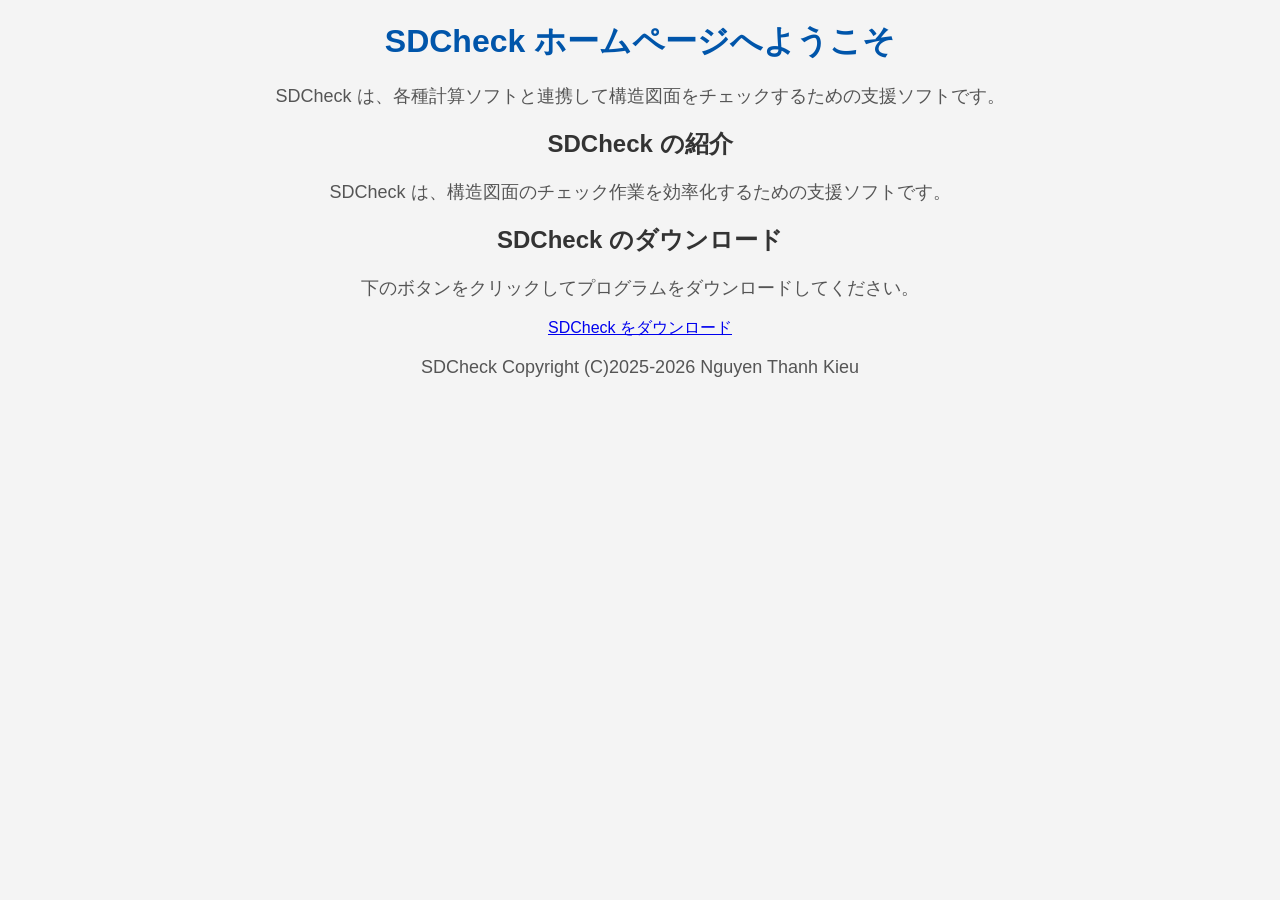
==== index.html @ 99279f53 "Update index.html" ====
<!DOCTYPE html>
<html lang="ja">
<head>
    <meta charset="UTF-8">
    <title>SDCheck - 構造図面チェック支援ソフト</title>
    <link rel="stylesheet" href="style.css">
</head>
<body>
    <h1>SDCheck ホームページへようこそ</h1>
    <p>SDCheck は、各種計算ソフトと連携して構造図面をチェックするための支援ソフトです。</p>

    <section class="intro">
        <h2>SDCheck の紹介</h2>
        <p>SDCheck は、構造図面のチェック作業を効率化するための支援ソフトです。</p>
    </section>

    <section class="download">
        <h2>SDCheck のダウンロード</h2>
        <p>下のボタンをクリックしてプログラムをダウンロードしてください。</p>
        <a href="downloads/SDCheckSetup.exe" download class="btn">SDCheck をダウンロード</a>
    </section>

    <footer>
        <p>SDCheck Copyright (C)2025-2026 Nguyen Thanh Kieu</p>
    </footer>
</body>
</html>
---- style.css ----
/* style.css */
body {
    font-family: Arial, sans-serif;
    background-color: #f4f4f4;
    color: #333;
    text-align: center;
    margin: 0;
    padding: 0;
}

h1 {
    margin: 20px 0;
    color: #0055aa;
}

p {
    font-size: 18px;
    color: #555;
}
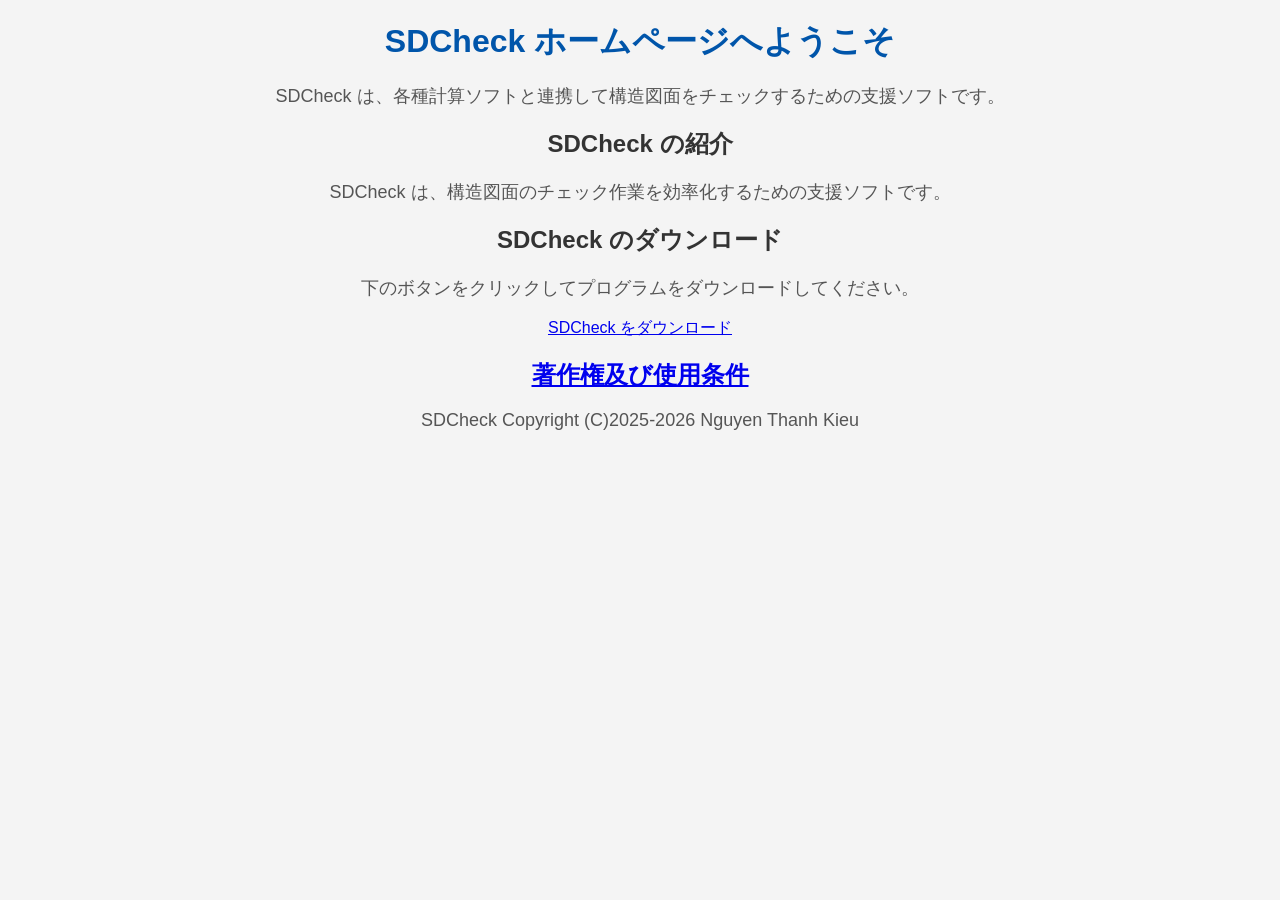
==== commit 3775d4eb: "Update index.html" ====
--- a/index.html
+++ b/index.html
@@ -20,6 +20,10 @@
         <a href="downloads/SDCheckSetup.exe" download class="btn">SDCheck をダウンロード</a>
     </section>
 
+    <section class="license">
+        <h2><a href="copyright.html">著作権及び使用条件</a></h2>
+    </section>
+
     <footer>
         <p>SDCheck Copyright (C)2025-2026 Nguyen Thanh Kieu</p>
     </footer>
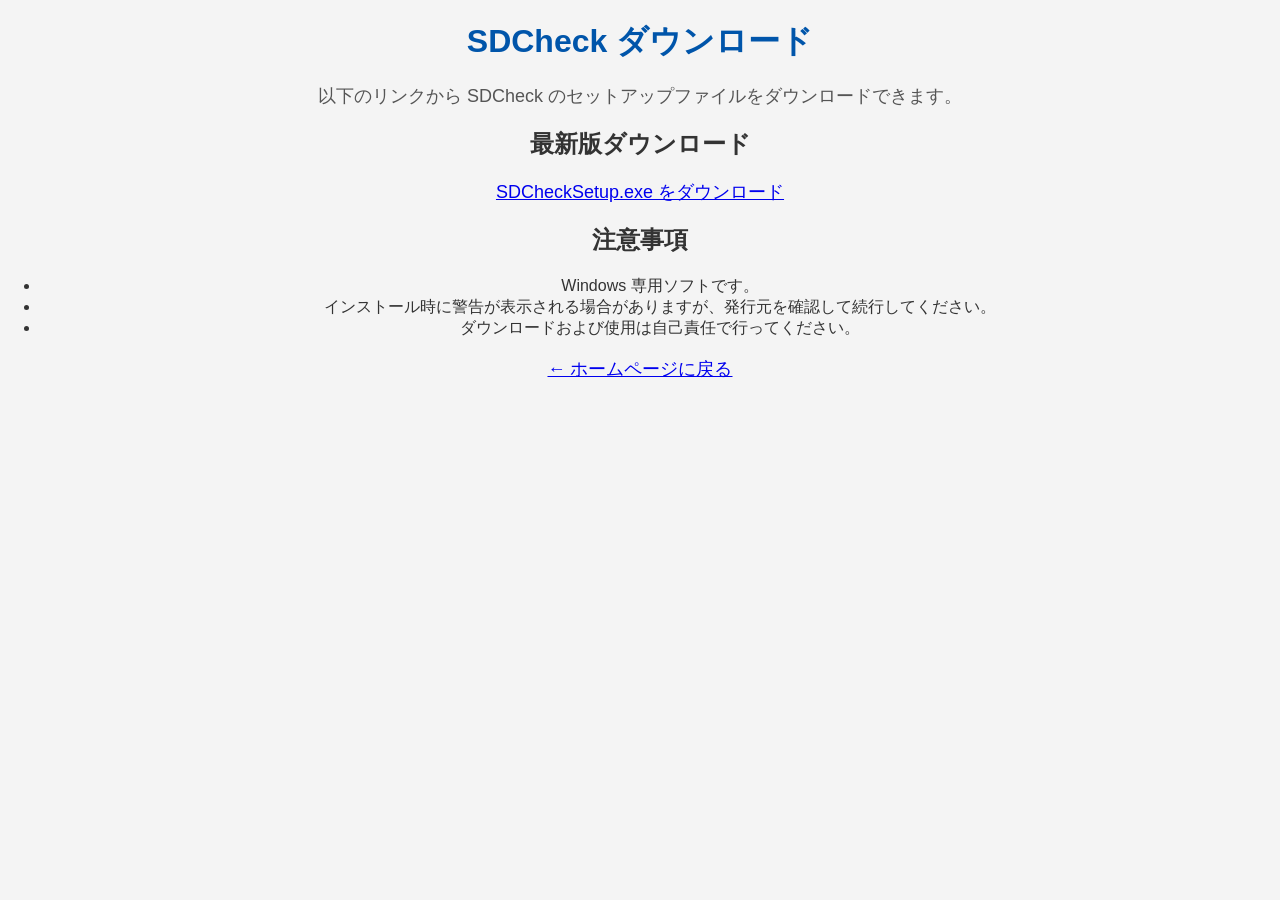
==== commit 45f193be: "Update index.html" ====
--- a/index.html
+++ b/index.html
@@ -2,30 +2,41 @@
 <html lang="ja">
 <head>
     <meta charset="UTF-8">
-    <title>SDCheck - 構造図面チェック支援ソフト</title>
+    <title>ダウンロード - SDCheck</title>
     <link rel="stylesheet" href="style.css">
 </head>
 <body>
-    <h1>SDCheck ホームページへようこそ</h1>
-    <p>SDCheck は、各種計算ソフトと連携して構造図面をチェックするための支援ソフトです。</p>
+    <h1>SDCheck ダウンロード</h1>
 
-    <section class="intro">
-        <h2>SDCheck の紹介</h2>
-        <p>SDCheck は、構造図面のチェック作業を効率化するための支援ソフトです。</p>
-    </section>
+    <p>以下のリンクから SDCheck のセットアップファイルをダウンロードできます。</p>
 
-    <section class="download">
-        <h2>SDCheck のダウンロード</h2>
-        <p>下のボタンをクリックしてプログラムをダウンロードしてください。</p>
-        <a href="downloads/SDCheckSetup.exe" download class="btn">SDCheck をダウンロード</a>
-    </section>
+    <h2>最新版ダウンロード</h2>
+    <p>
+        <a href="#" onclick="checkLogin()" class="btn">
+            SDCheckSetup.exe をダウンロード
+        </a>
+    </p>
 
-    <section class="license">
-        <h2><a href="copyright.html">著作権及び使用条件</a></h2>
-    </section>
+    <h2>注意事項</h2>
+    <ul>
+        <li>Windows 専用ソフトです。</li>
+        <li>インストール時に警告が表示される場合がありますが、発行元を確認して続行してください。</li>
+        <li>ダウンロードおよび使用は自己責任で行ってください。</li>
+    </ul>
 
-    <footer>
-        <p>SDCheck Copyright (C)2025-2026 Nguyen Thanh Kieu</p>
-    </footer>
+    <p><a href="index.html">← ホームページに戻る</a></p>
+
+    <script>
+        function checkLogin() {
+            const loggedIn = localStorage.getItem("loggedIn");
+
+            if (loggedIn === "true") {
+                window.location.href = "downloads/SDCheckSetup.exe";
+            } else {
+                window.location.href = "login.html";
+            }
+        }
+    </script>
+
 </body>
 </html>
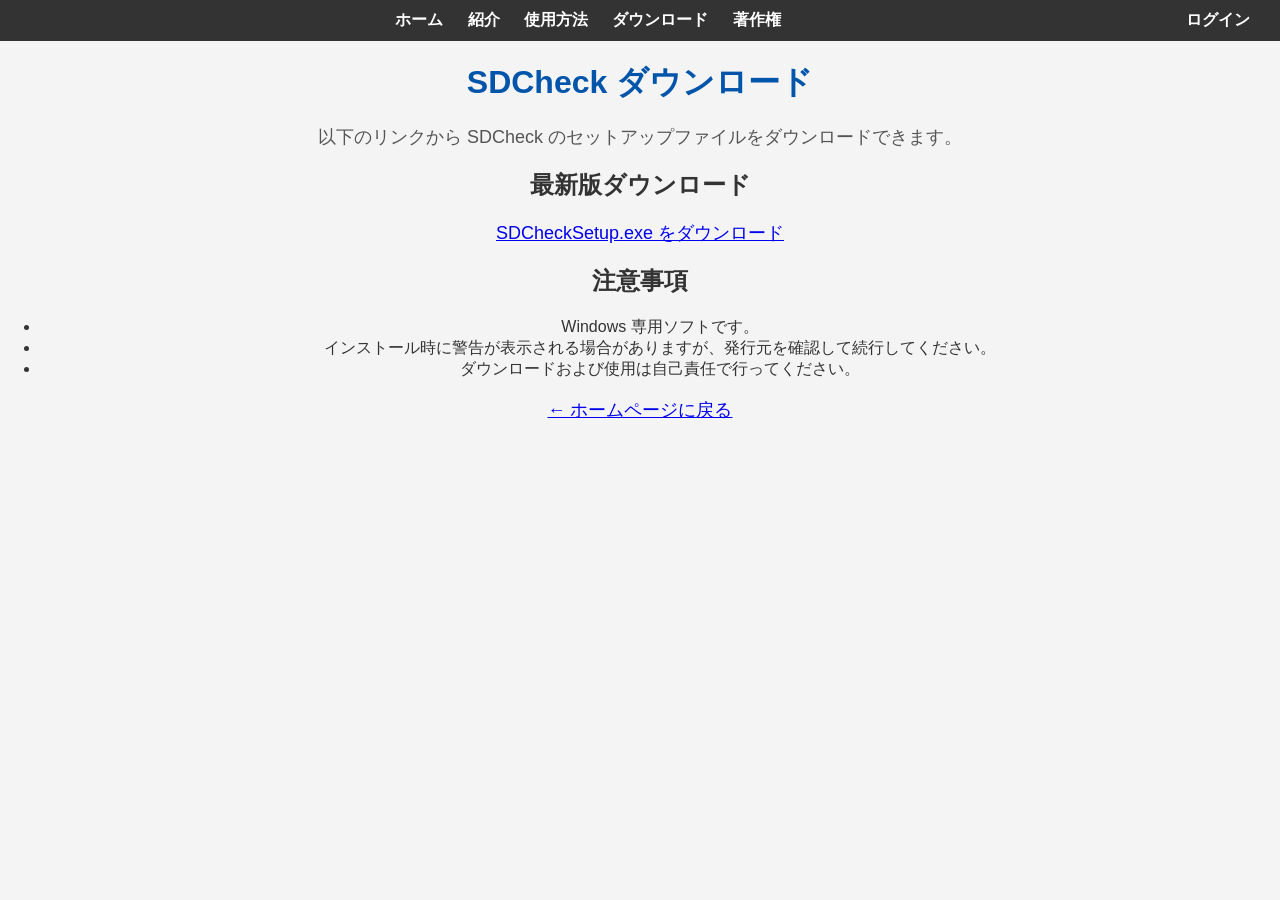
==== commit fd204e59: "Update index.html" ====
--- a/index.html
+++ b/index.html
@@ -4,8 +4,44 @@
     <meta charset="UTF-8">
     <title>ダウンロード - SDCheck</title>
     <link rel="stylesheet" href="style.css">
+
+    <style>
+        /* Thanh menu */
+        .navbar {
+            background-color: #333;
+            padding: 10px;
+        }
+        .navbar a {
+            color: white;
+            margin-right: 20px;
+            text-decoration: none;
+            font-weight: bold;
+        }
+        .navbar a:hover {
+            text-decoration: underline;
+        }
+        .navbar-right {
+            float: right;
+        }
+    </style>
 </head>
+
 <body>
+
+    <!-- Thanh menu -->
+    <div class="navbar">
+        <a href="index.html">ホーム</a>
+        <a href="intro.html">紹介</a>
+        <a href="manual.html">使用方法</a>
+        <a href="download.html">ダウンロード</a>
+        <a href="copyright.html">著作権</a>
+
+        <span class="navbar-right">
+            <a href="login.html" id="loginLink">ログイン</a>
+            <a href="#" onclick="logout()" id="logoutLink" style="display:none;">ログアウト</a>
+        </span>
+    </div>
+
     <h1>SDCheck ダウンロード</h1>
 
     <p>以下のリンクから SDCheck のセットアップファイルをダウンロードできます。</p>
@@ -27,10 +63,24 @@
     <p><a href="index.html">← ホームページに戻る</a></p>
 
     <script>
+        // Kiểm tra trạng thái đăng nhập để hiển thị Login hoặc Logout
+        const loggedIn = localStorage.getItem("loggedIn");
+
+        if (loggedIn === "true") {
+            document.getElementById("loginLink").style.display = "none";
+            document.getElementById("logoutLink").style.display = "inline";
+        } else {
+            document.getElementById("loginLink").style.display = "inline";
+            document.getElementById("logoutLink").style.display = "none";
+        }
+
+        function logout() {
+            localStorage.removeItem("loggedIn");
+            window.location.href = "index.html";
+        }
+
         function checkLogin() {
-            const loggedIn = localStorage.getItem("loggedIn");
-
-            if (loggedIn === "true") {
+            if (localStorage.getItem("loggedIn") === "true") {
                 window.location.href = "downloads/SDCheckSetup.exe";
             } else {
                 window.location.href = "login.html";
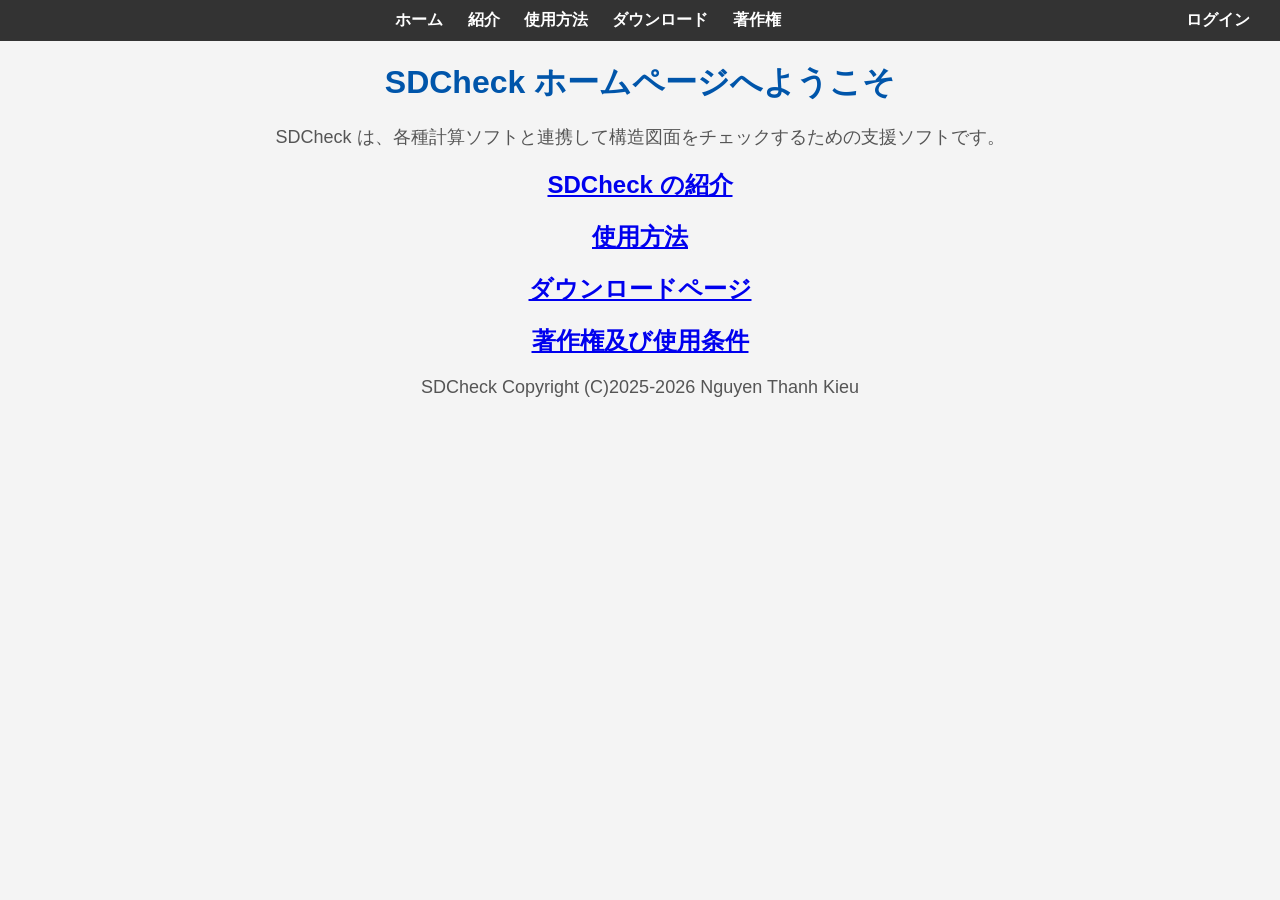
==== commit ef2d364a: "Update index.html" ====
--- a/index.html
+++ b/index.html
@@ -2,11 +2,10 @@
 <html lang="ja">
 <head>
     <meta charset="UTF-8">
-    <title>ダウンロード - SDCheck</title>
+    <title>SDCheck - 構造図面チェック支援ソフト</title>
     <link rel="stylesheet" href="style.css">
 
     <style>
-        /* Thanh menu */
         .navbar {
             background-color: #333;
             padding: 10px;
@@ -42,28 +41,30 @@
         </span>
     </div>
 
-    <h1>SDCheck ダウンロード</h1>
+    <h1>SDCheck ホームページへようこそ</h1>
+    <p>SDCheck は、各種計算ソフトと連携して構造図面をチェックするための支援ソフトです。</p>
 
-    <p>以下のリンクから SDCheck のセットアップファイルをダウンロードできます。</p>
+    <section class="intro">
+        <h2><a href="intro.html">SDCheck の紹介</a></h2>
+    </section>
 
-    <h2>最新版ダウンロード</h2>
-    <p>
-        <a href="#" onclick="checkLogin()" class="btn">
-            SDCheckSetup.exe をダウンロード
-        </a>
-    </p>
+    <section class="manual">
+        <h2><a href="manual.html">使用方法</a></h2>
+    </section>
 
-    <h2>注意事項</h2>
-    <ul>
-        <li>Windows 専用ソフトです。</li>
-        <li>インストール時に警告が表示される場合がありますが、発行元を確認して続行してください。</li>
-        <li>ダウンロードおよび使用は自己責任で行ってください。</li>
-    </ul>
+    <section class="download-page">
+        <h2><a href="download.html">ダウンロードページ</a></h2>
+    </section>
 
-    <p><a href="index.html">← ホームページに戻る</a></p>
+    <section class="license">
+        <h2><a href="copyright.html">著作権及び使用条件</a></h2>
+    </section>
+
+    <footer>
+        <p>SDCheck Copyright (C)2025-2026 Nguyen Thanh Kieu</p>
+    </footer>
 
     <script>
-        // Kiểm tra trạng thái đăng nhập để hiển thị Login hoặc Logout
         const loggedIn = localStorage.getItem("loggedIn");
 
         if (loggedIn === "true") {
@@ -78,14 +79,6 @@
             localStorage.removeItem("loggedIn");
             window.location.href = "index.html";
         }
-
-        function checkLogin() {
-            if (localStorage.getItem("loggedIn") === "true") {
-                window.location.href = "downloads/SDCheckSetup.exe";
-            } else {
-                window.location.href = "login.html";
-            }
-        }
     </script>
 
 </body>
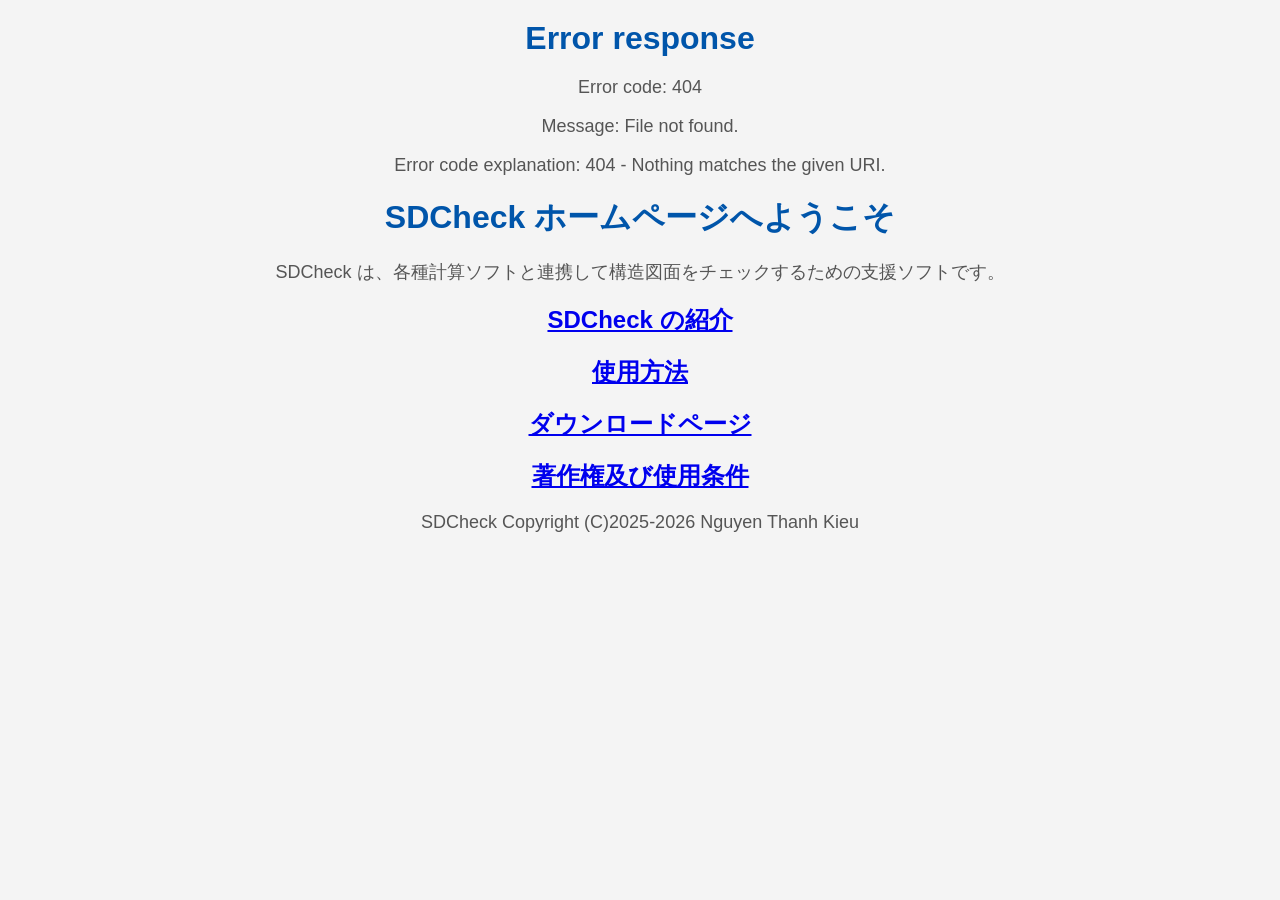
==== commit e8274b55: "Update index.html" ====
--- a/index.html
+++ b/index.html
@@ -27,19 +27,8 @@
 
 <body>
 
-    <!-- Thanh menu -->
-    <div class="navbar">
-        <a href="index.html">ホーム</a>
-        <a href="intro.html">紹介</a>
-        <a href="manual.html">使用方法</a>
-        <a href="download.html">ダウンロード</a>
-        <a href="copyright.html">著作権</a>
-
-        <span class="navbar-right">
-            <a href="login.html" id="loginLink">ログイン</a>
-            <a href="#" onclick="logout()" id="logoutLink" style="display:none;">ログアウト</a>
-        </span>
-    </div>
+    <!-- ⭐ Menu template -->
+    <div id="menu"></div>
 
     <h1>SDCheck ホームページへようこそ</h1>
     <p>SDCheck は、各種計算ソフトと連携して構造図面をチェックするための支援ソフトです。</p>
@@ -65,18 +54,34 @@
     </footer>
 
     <script>
-        const loggedIn = localStorage.getItem("loggedIn");
+        // ⭐ Load menu template
+        fetch("menu.html")
+            .then(res => res.text())
+            .then(html => {
+                document.getElementById("menu").innerHTML = html;
 
-        if (loggedIn === "true") {
-            document.getElementById("loginLink").style.display = "none";
-            document.getElementById("logoutLink").style.display = "inline";
-        } else {
-            document.getElementById("loginLink").style.display = "inline";
-            document.getElementById("logoutLink").style.display = "none";
+                // Sau khi menu được load → xử lý Login/Logout
+                const loggedIn = localStorage.getItem("loggedIn");
+
+                if (loggedIn === "true") {
+                    document.getElementById("loginLink").style.display = "none";
+                    document.getElementById("logoutLink").style.display = "inline";
+                } else {
+                    document.getElementById("loginLink").style.display = "inline";
+                    document.getElementById("logoutLink").style.display = "none";
+                }
+            });
+
+        // ⭐ Lưu trang hiện tại trước khi login
+        function savePage() {
+            localStorage.setItem("returnPage", window.location.href);
         }
 
+        // ⭐ Logout
         function logout() {
             localStorage.removeItem("loggedIn");
+            localStorage.removeItem("username");
+            localStorage.removeItem("returnPage");
             window.location.href = "index.html";
         }
     </script>
